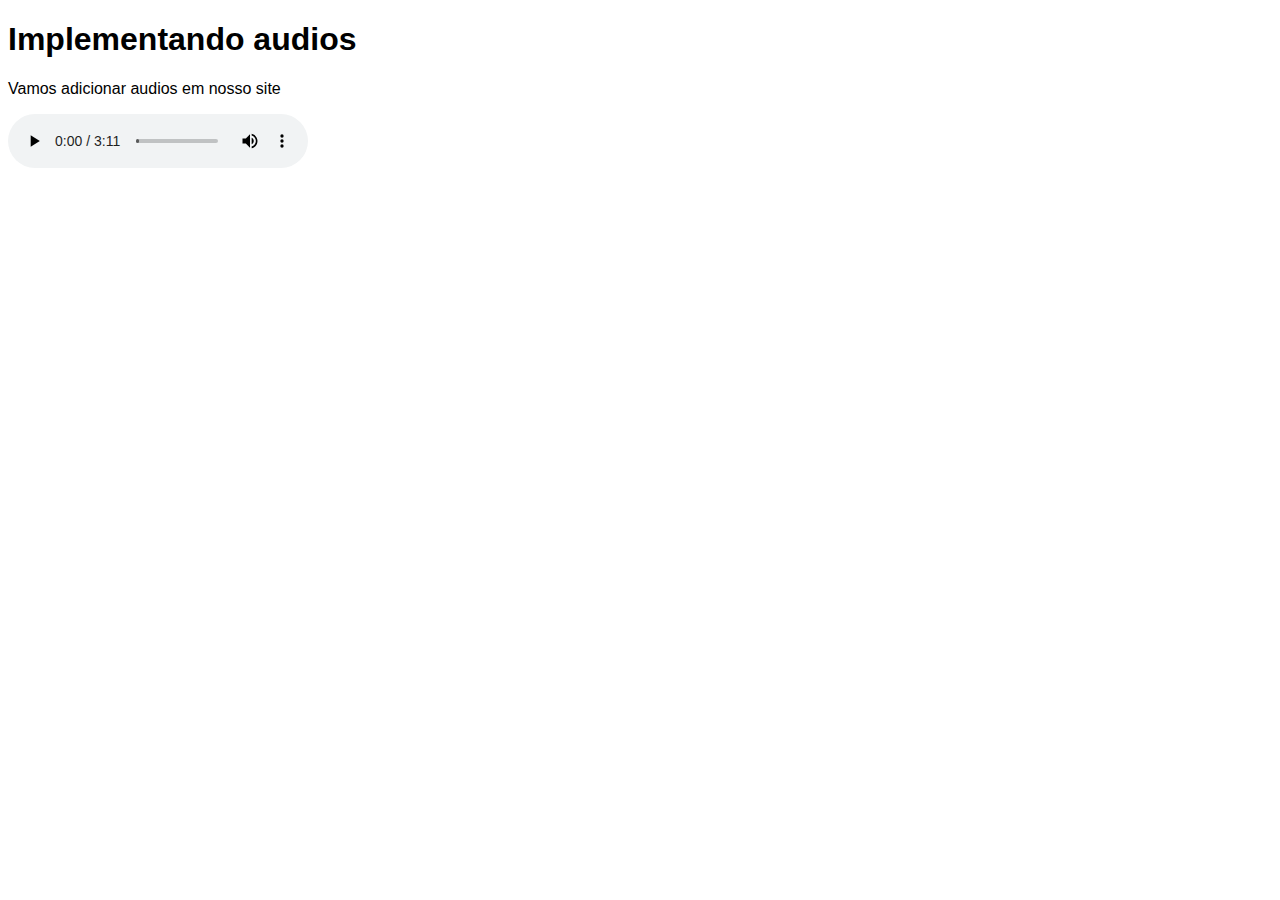
==== exemplos/exemp.html @ 7516e6cd "Initial commit" ====
<!DOCTYPE html>
<html lang="pt-br">
<head>
    <meta charset="UTF-8">
    <meta name="viewport" content="width=device-width, initial-scale=1.0">
    <link rel="stylesheet" href="exemp.css">
    <title>Exemplos</title>
</head>
<body>
    <main>
        <section class="audio">
            <h1>Implementando audios</h1>
            <p>Vamos adicionar audios em nosso site</p>

            <audio preload="metadata" controls loop>
                <source src="songs/ignite-alan Walker.mp3" type="audio/mp3">
                <source src="songs/ignite-alan Walker.ogg" type="audio/ogg">
                <source src="songs/ignite-alan Walker.wav" type="audio/wav">
            </audio>
        </section>
    </main>
</body>
</html>
---- exemplos/exemp.css ----
@charset "UTF-8";
body{
    font-family: sans-serif;
    font-weight: normal;
}
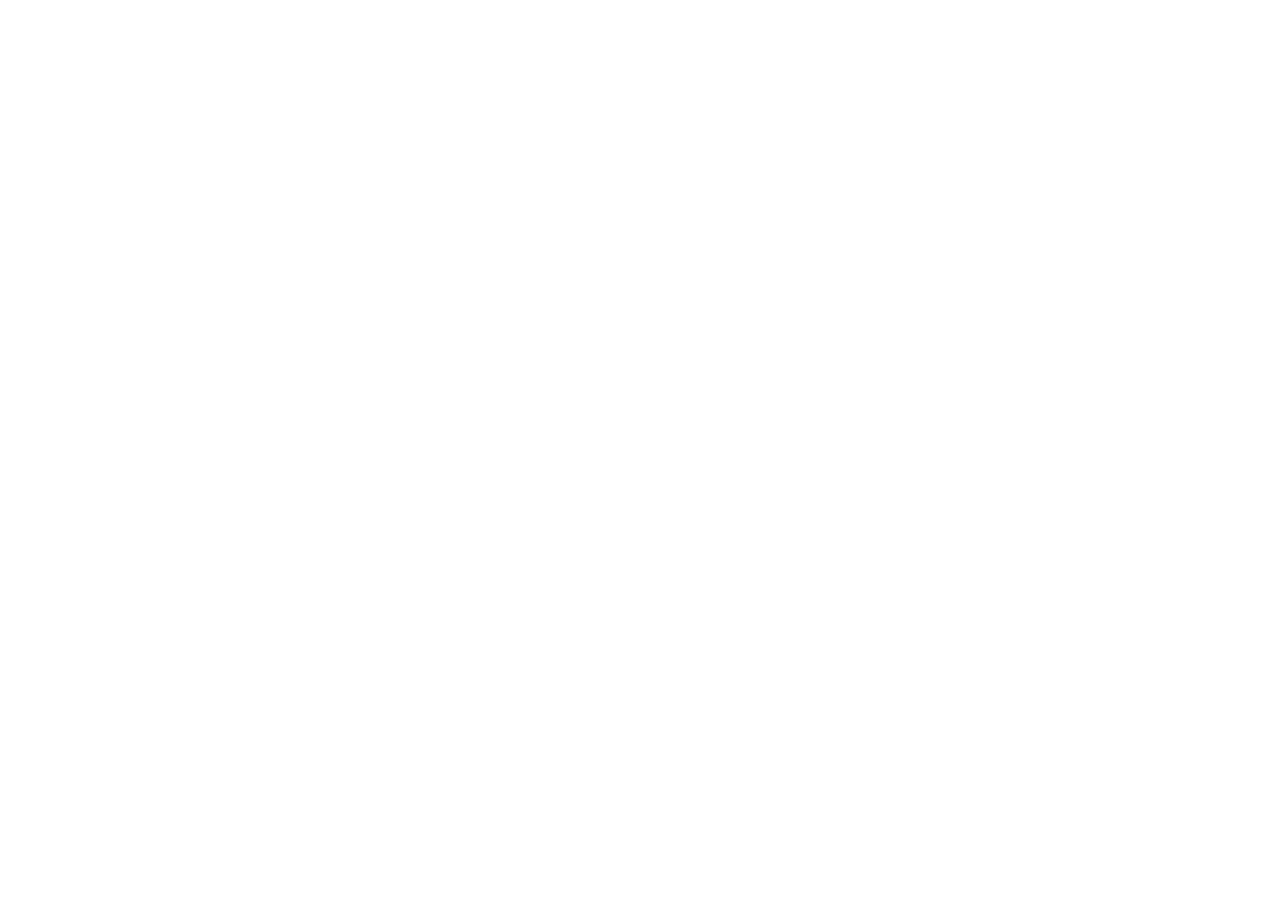
==== commit 026cc98d: "Implementação" ====
--- a/exemplos/exemp.html
+++ b/exemplos/exemp.html
@@ -8,16 +8,7 @@
 </head>
 <body>
     <main>
-        <section class="audio">
-            <h1>Implementando audios</h1>
-            <p>Vamos adicionar audios em nosso site</p>
-
-            <audio preload="metadata" controls loop>
-                <source src="songs/ignite-alan Walker.mp3" type="audio/mp3">
-                <source src="songs/ignite-alan Walker.ogg" type="audio/ogg">
-                <source src="songs/ignite-alan Walker.wav" type="audio/wav">
-            </audio>
-        </section>
+      
     </main>
 </body>
 </html>--- a/exemplos/exemp.css
+++ b/exemplos/exemp.css
@@ -1,6 +1,7 @@
 @charset "UTF-8";
 body{
-    font-family: sans-serif;
-    font-weight: normal;
-}
-
+    background-image:url('https://gustavoguanabara.github.io/html-css/imagens/mascote.png');
+    background-repeat: no-repeat;
+    
+    
+}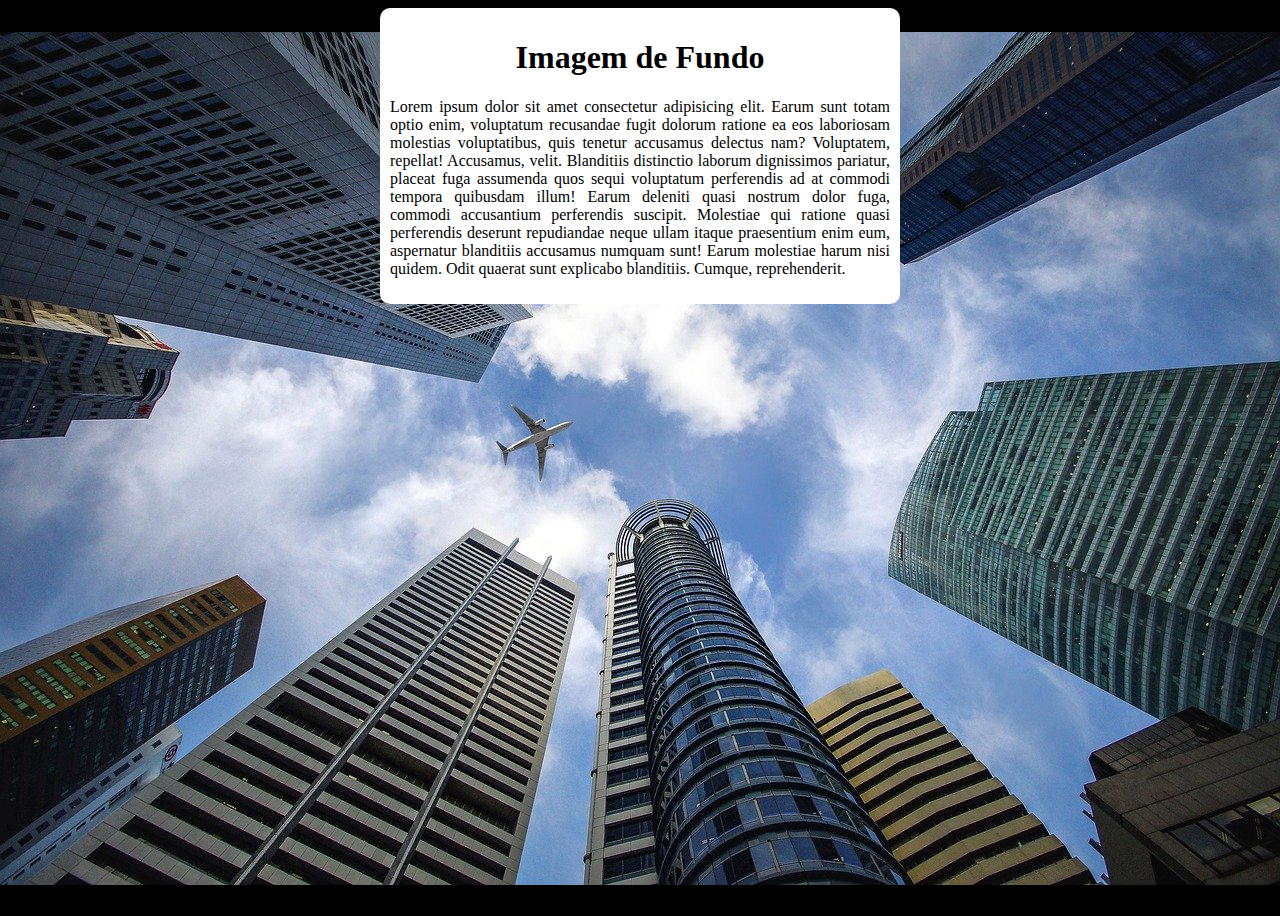
==== commit cf77b0b5: "Alterações Páginas Estudo" ====
--- a/exemplos/exemp.html
+++ b/exemplos/exemp.html
@@ -8,7 +8,12 @@
 </head>
 <body>
     <main>
-      
+
+        <h1>Imagem de Fundo</h1>
+        <p>Lorem ipsum dolor sit amet consectetur adipisicing elit. Earum sunt totam optio enim, voluptatum recusandae fugit dolorum ratione ea eos laboriosam molestias voluptatibus, quis tenetur accusamus delectus nam? Voluptatem, repellat!
+        Accusamus, velit. Blanditiis distinctio laborum dignissimos pariatur, placeat fuga assumenda quos sequi voluptatum perferendis ad at commodi tempora quibusdam illum! Earum deleniti quasi nostrum dolor fuga, commodi accusantium perferendis suscipit.
+        Molestiae qui ratione quasi perferendis deserunt repudiandae neque ullam itaque praesentium enim eum, aspernatur blanditiis accusamus numquam sunt! Earum molestiae harum nisi quidem. Odit quaerat sunt explicabo blanditiis. Cumque, reprehenderit.</p>
     </main>
+       
 </body>
 </html>--- a/exemplos/exemp.css
+++ b/exemplos/exemp.css
@@ -1,7 +1,23 @@
 @charset "UTF-8";
 body{
-    background-image:url('https://gustavoguanabara.github.io/html-css/imagens/mascote.png');
-    background-repeat: no-repeat;
-    
-    
+    background-color: black;
+    height: 100vh;
+    background-image:url('imagens/img-cap19/wallpaper002.jpg');
+    background-position: center center;
+    background-repeat:no-repeat;
+}
+
+main{
+    background-color: white;
+    text-align: justify;
+    margin: auto;
+    width:  500px;
+    padding: 10px;
+    border-radius: 10px;
+    background-position: center center;
+    background-size: cover;
+}
+
+main > h1{
+    text-align: center;
 }